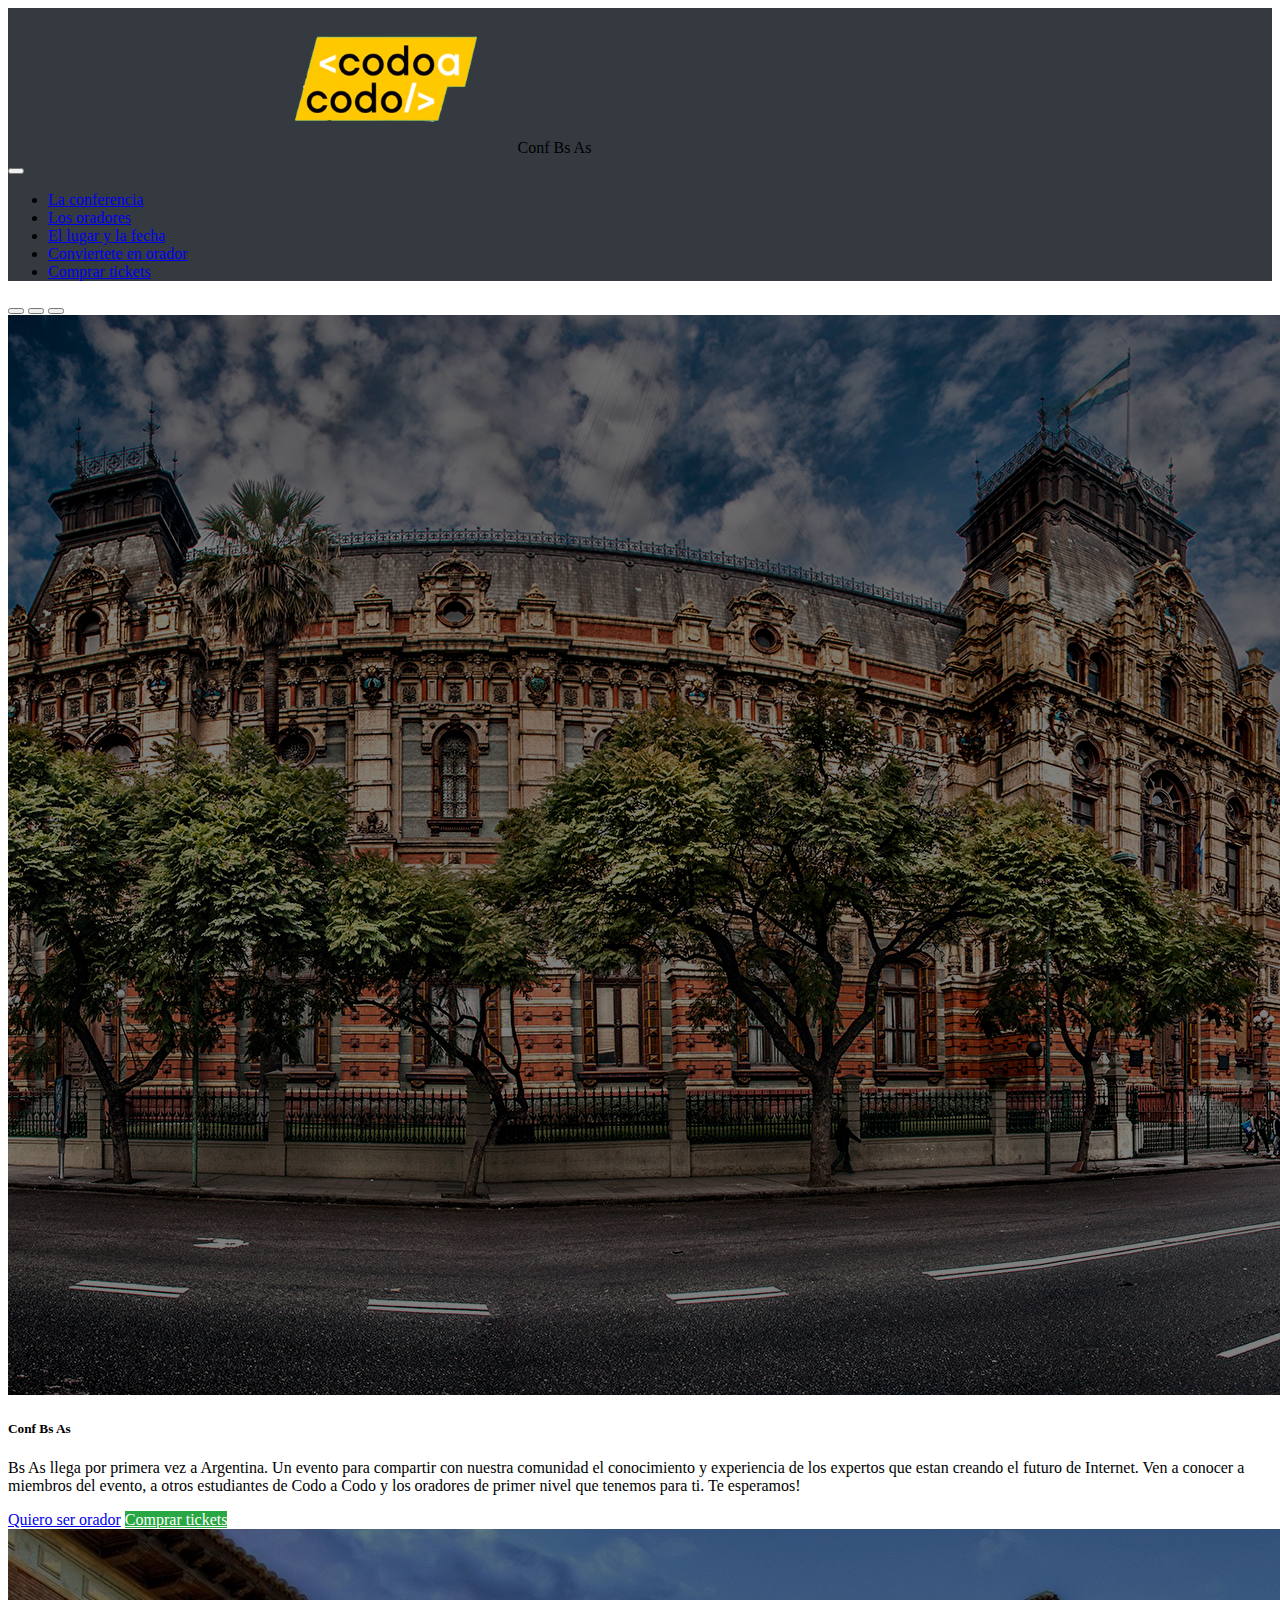
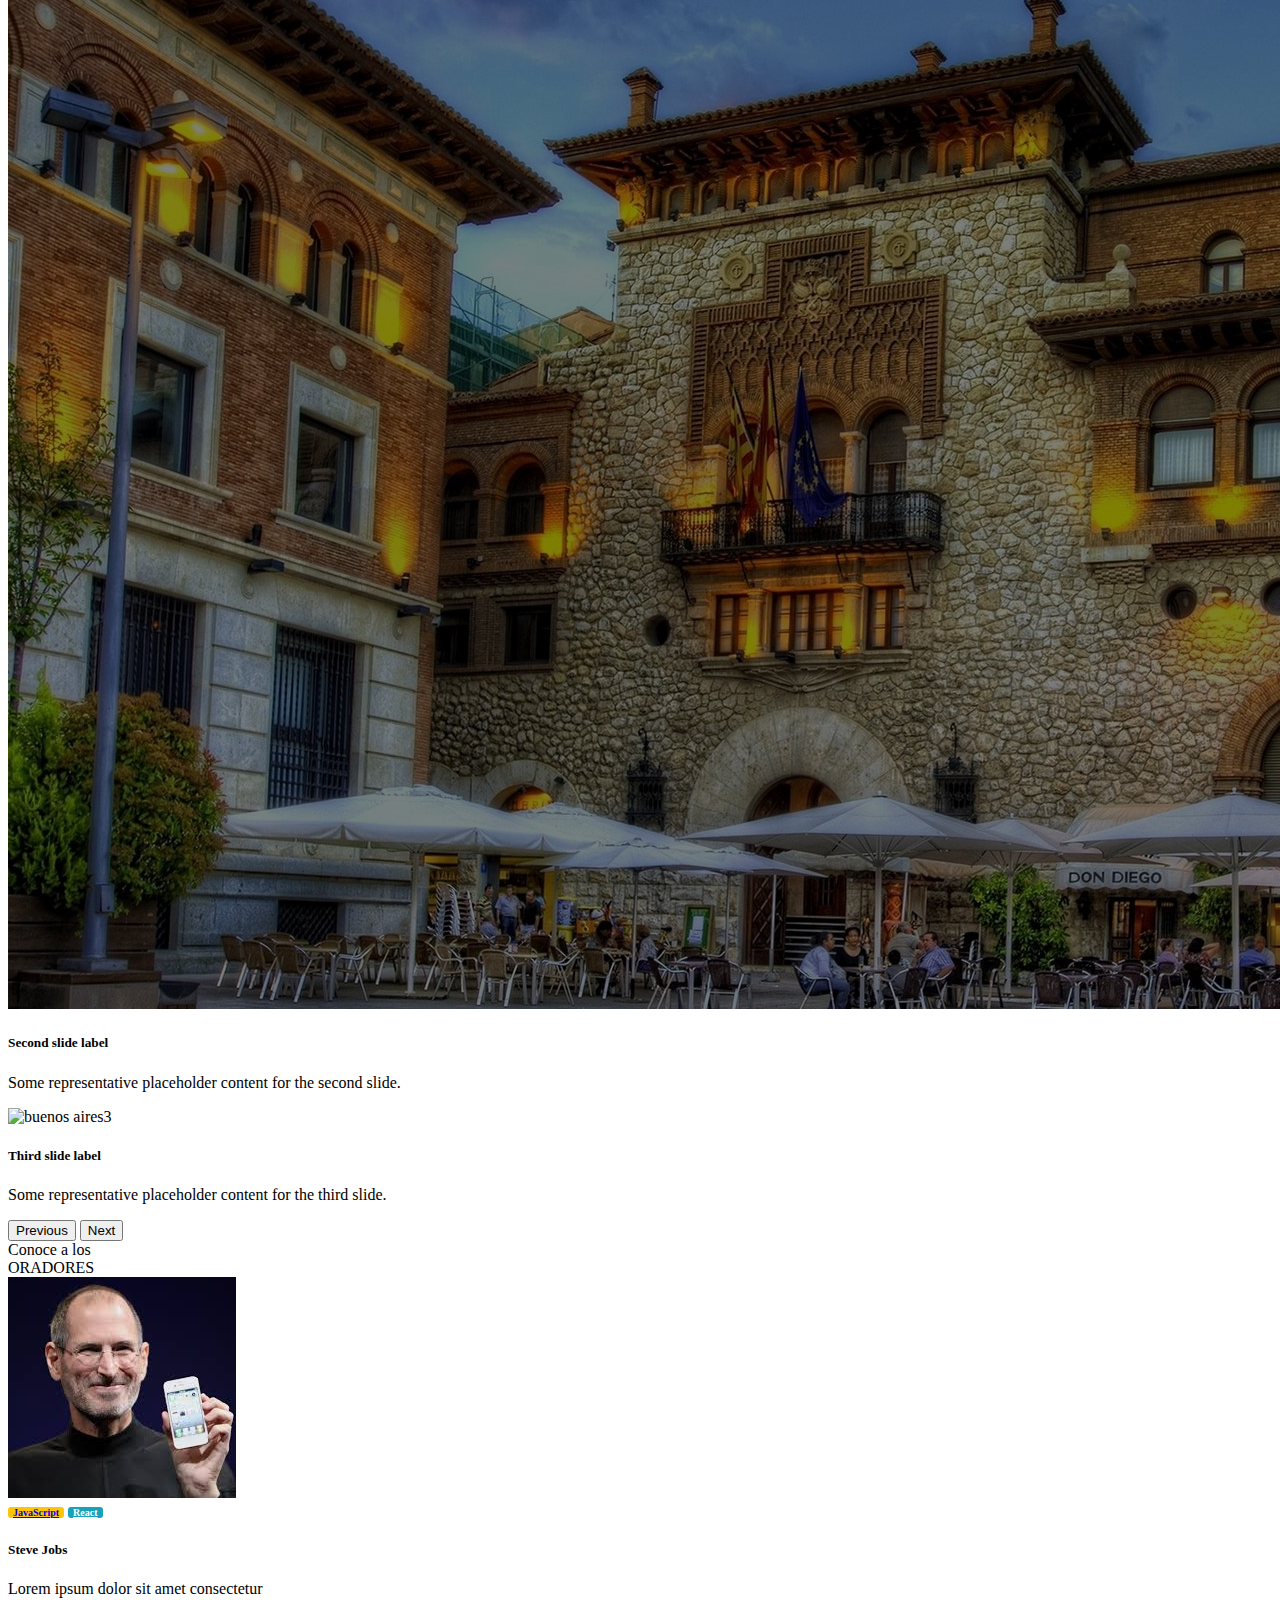
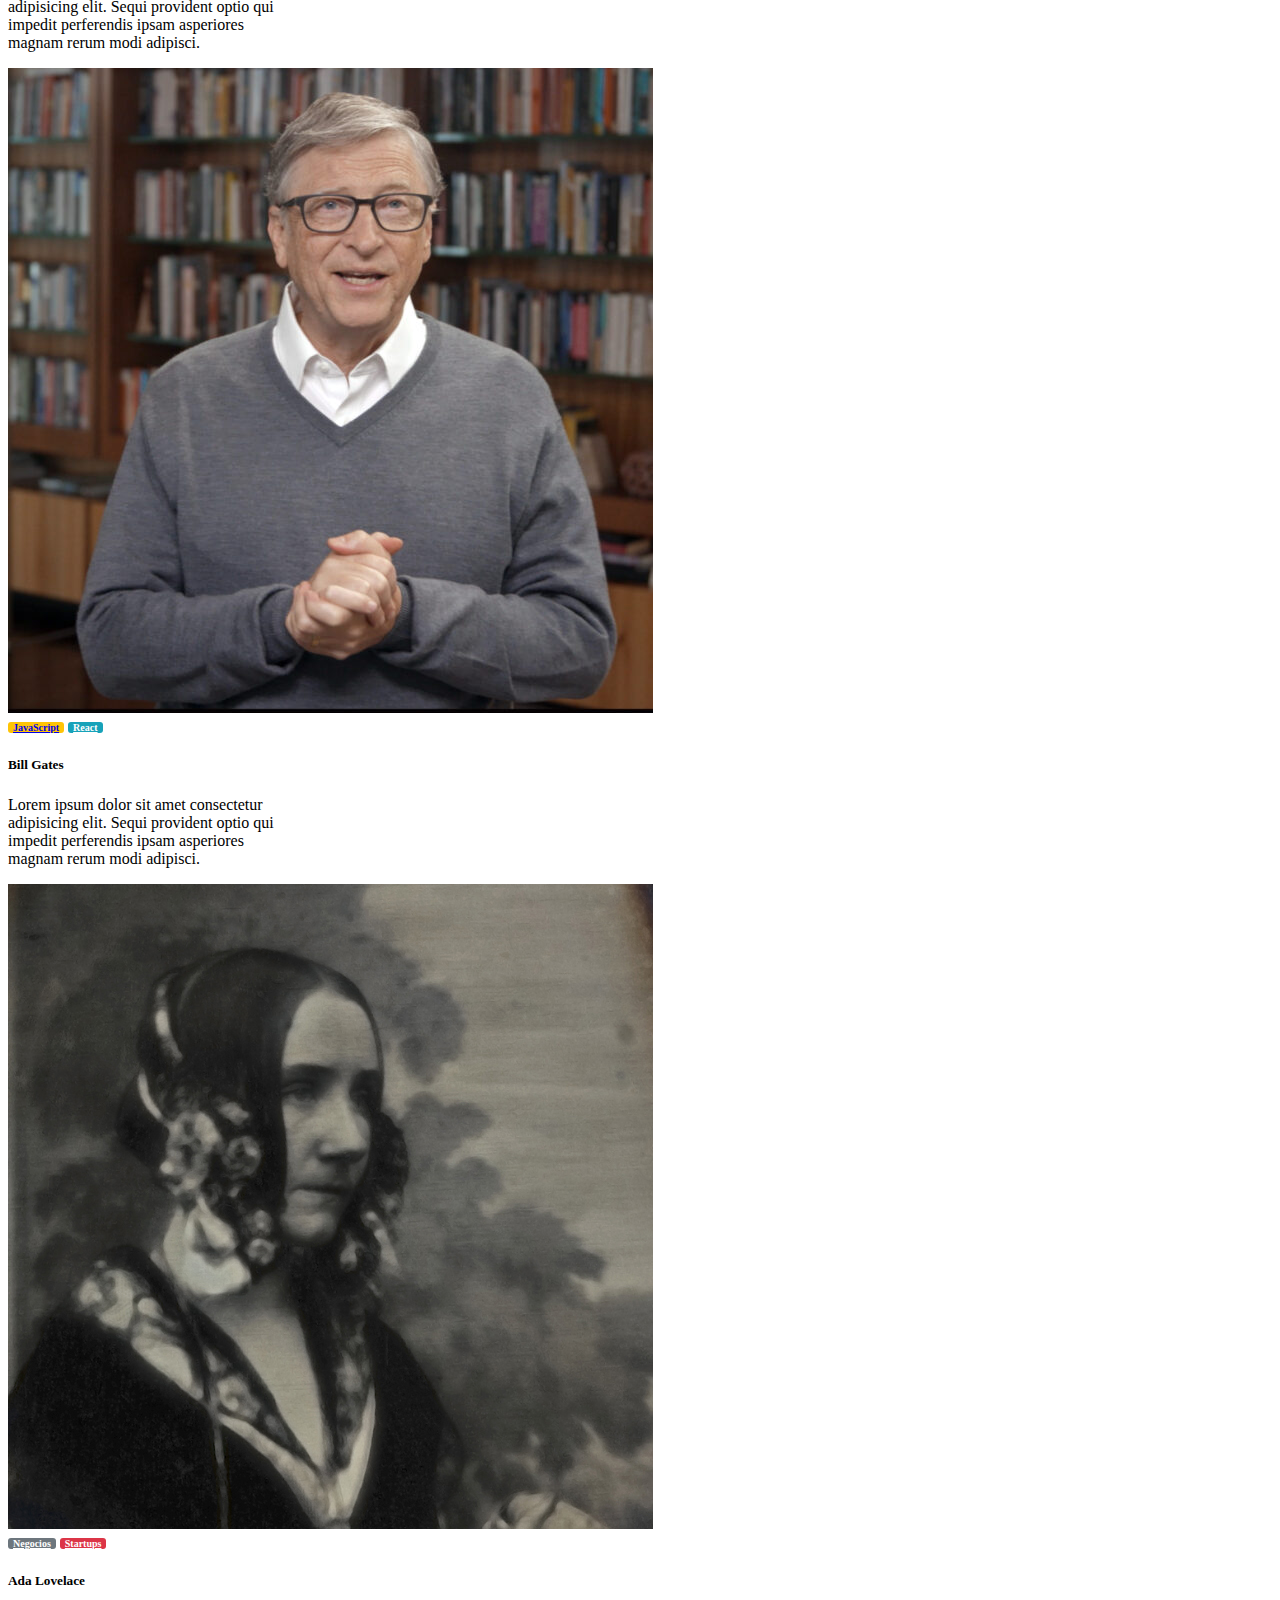
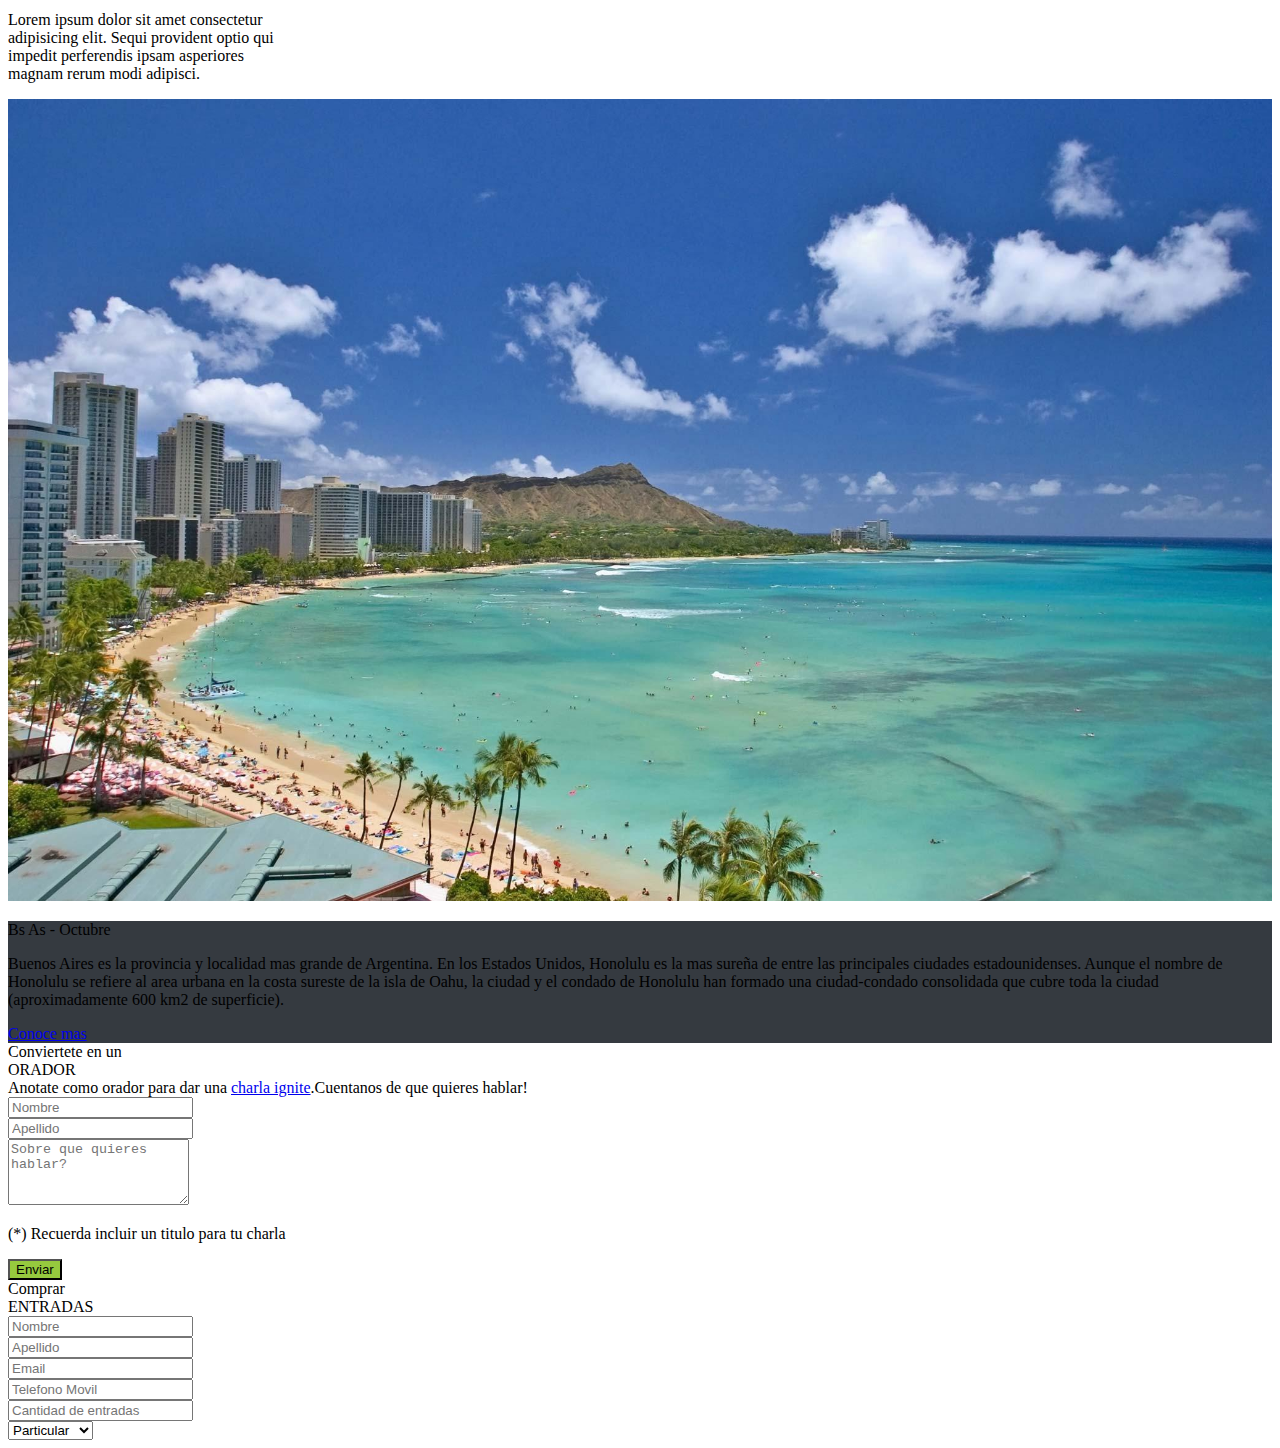
==== index.html @ 1c872170 "trabajo integrador" ====
<!DOCTYPE html>
<html lang="en">

<head>
  <meta charset="UTF-8">
  <meta http-equiv="X-UA-Compatible" content="IE=edge">
  <meta name="viewport" content="width=device-width, initial-scale=1.0">
  <title>Document</title>

  <link href="https://cdn.jsdelivr.net/npm/bootstrap@5.3.0-alpha3/dist/css/bootstrap.min.css" rel="stylesheet"
    integrity="sha384-KK94CHFLLe+nY2dmCWGMq91rCGa5gtU4mk92HdvYe+M/SXH301p5ILy+dN9+nJOZ" crossorigin="anonymous">

  <link rel="stylesheet" href="estilos.css">

</head>

<body>

  <div class="barra row">

    <div class="navbar-brand col-4 text-white fs-2 text">
      <img src="imagenes/codoacodo.png" class="imgCodoaCodo" alt="CodoACodo">
      <span class="fs-5 text">Conf Bs As</span>

    </div>


    <!-- barra de navegacion -->

    <div class="col-8 d-flex justify-content-end">
      <nav class="navbar navbar-expand-lg">
        <div class="container-fluid text-white">
          <a class="nav-item text-white" href="#"></a>
          <button class="navbar-toggler" type="button" data-bs-toggle="collapse" data-bs-target="#navbarNav"
            aria-controls="navbarNav" aria-expanded="false" aria-label="Toggle navigation">
            <span class="navbar-toggler-icon"></span>
          </button>
          <div class="collapse navbar-collapse" id="navbarNav">
            <ul class="navbar-nav">
              <li class="nav-item ">
                <a class="nav-link active text-white" aria-current="page" href="#">La conferencia</a>
              </li>
              <li class="nav-item ">
                <a class="nav-link active text-white" aria-current="page" href="#">Los oradores</a>
              </li>
              <li class="nav-item">
                <a class="nav-link text-white" href="#">El lugar y la fecha</a>
              </li>
              <li class="nav-item">
                <a class="nav-link text-white" href="#quieroOrador">Conviertete en orador</a>
              </li>
              <li class="nav-item">
                <a class="nav-link text-success" href="#">Comprar tickets</a>
              </li>
            </ul>
          </div>
        </div>
      </nav>
    </div>
  </div>




  <!-- carrusel con imagenes -->

  <div id="carouselExampleCaptions" class="carousel slide">
    <div class="carousel-indicators">
      <button type="button" data-bs-target="#carouselExampleCaptions" data-bs-slide-to="0" class="active"
        aria-current="true" aria-label="Slide 1"></button>
      <button type="button" data-bs-target="#carouselExampleCaptions" data-bs-slide-to="1"
        aria-label="Slide 2"></button>
      <button type="button" data-bs-target="#carouselExampleCaptions" data-bs-slide-to="2"
        aria-label="Slide 3"></button>
    </div>
    <div class="carousel-inner">
      <div class="carousel-item active">
        <img src="imagenes/ba1.jpg" class="d-block w-100 brillo" alt="buenos aires1">
        <div class="carousel-caption d-none d-md-block">

          <div class="align-top text-end">

            <h5 class="fs-1 text ">Conf Bs As</h5>
            <p>Bs As llega por primera vez a Argentina. Un evento para compartir con nuestra comunidad el conocimiento y
              experiencia de los expertos que estan creando el futuro de Internet. Ven a conocer a miembros del evento,
              a otros estudiantes de Codo a Codo y los oradores de primer nivel que tenemos para ti. Te esperamos! </p>
            <a href="#quieroOrador" class="justify-content-end btn btn-outline-light">Quiero ser orador</a>
            <a href="#" class="btn btnVerde">Comprar tickets</a>
          </div>

        </div>

      </div>
    </div>
    <div class="carousel-item ">
      <img src="imagenes/ba2.jpg" class="d-block w-100 brillo" alt="buenos aires2">
      <div class="carousel-caption d-none d-md-block">
        <h5>Second slide label</h5>
        <p>Some representative placeholder content for the second slide.</p>
      </div>
    </div>
    <div class="carousel-item">
      <img src="imagenes/ba3" class="d-block w-100 " alt="buenos aires3">
      <div class="carousel-caption d-none d-md-block">
        <h5>Third slide label</h5>
        <p>Some representative placeholder content for the third slide.</p>
      </div>
    </div>
  </div>
  <button class="carousel-control-prev" type="button" data-bs-target="#carouselExampleCaptions" data-bs-slide="prev">
    <span class="carousel-control-prev-icon" aria-hidden="true"></span>
    <span class="visually-hidden">Previous</span>
  </button>
  <button class="carousel-control-next" type="button" data-bs-target="#carouselExampleCaptions" data-bs-slide="next">
    <span class="carousel-control-next-icon" aria-hidden="true"></span>
    <span class="visually-hidden">Next</span>
  </button>
  </div>
  </div>



  <!-- seccion oradores -->

  <div class="row text-center">
    <div class="fs-6 text ">Conoce a los</div>
    <div class="fs-3 text fw-bold">ORADORES</div>
  </div>

  <div class="d-flex flex-column flex-md-row justify-content-center margin mb-3">

    <div class="card m-3" style="width: 18rem;">
      <img src="imagenes/steve.jpg" class="card-img-top" alt="Steve Jobs">
      <div class="card-body">
        <a href="#" class="btn btnJavaScript">JavaScript</a>
        <a href="#" class="btn btnReact">React</a>
        <h5 class="card-title">Steve Jobs</h5>
        <p class="card-text small">Lorem ipsum dolor sit amet consectetur adipisicing elit. Sequi provident optio qui
          impedit perferendis ipsam asperiores magnam rerum modi adipisci.</p>
      </div>
    </div>

    <div class="card m-3" style="width: 18rem;">
      <img src="imagenes/bill.jpg" class="card-img-top" alt="Steve Jobs">
      <div class="card-body">
        <a href="#" class="btn btnJavaScript">JavaScript</a>
        <a href="#" class="btn btnReact">React</a>
        <h5 class="card-title">Bill Gates</h5>
        <p class="card-text small ">Lorem ipsum dolor sit amet consectetur adipisicing elit. Sequi provident optio qui
          impedit perferendis ipsam asperiores magnam rerum modi adipisci.</p>
      </div>
    </div>


    <div class="card m-3" style="width: 18rem;">
      <img src="imagenes/ada.jpeg" class="card-img-top" alt="Steve Jobs">
      <div class="card-body">
        <a href="#" class="btn btnNegocios">Negocios</a>
        <a href="#" class="btn btnStart">Startups</a>
        <h5 class="card-title">Ada Lovelace</h5>
        <p class="card-text small ">Lorem ipsum dolor sit amet consectetur adipisicing elit. Sequi provident optio qui
          impedit perferendis ipsam asperiores magnam rerum modi adipisci.</p>
      </div>
    </div>
  </div>




  <!-- seccion Bs As Octubre -->

  <div class="row">
    <div class="col-md-6">
      <img src="imagenes/honolulu.jpg" class="imgHonolulu" alt="Honolulu">
    </div>
    <div class="col-md-6 barra text-white p-4 border-light">
      <p class="fs-3 text">Bs As - Octubre</p>
      <p class="small">Buenos Aires es la provincia y localidad mas grande de Argentina. En los Estados Unidos, Honolulu
        es la mas sureña de entre las principales ciudades estadounidenses. Aunque el nombre de Honolulu se refiere al
        area urbana en la costa sureste de la isla de Oahu, la ciudad y el condado de Honolulu han formado una
        ciudad-condado consolidada que cubre toda la ciudad (aproximadamente 600 km2 de superficie). </p>
      <a href="#" class="btn btn-outline-light">Conoce mas</a>
    </div>
  </div>


  <!-- conviertete en un orador  -->
  <div id="quieroOrador">
    <div class="fs-6 text text-center mt-2">Conviertete en un</div>
    <div class="fs-4 text fw-bold text-center">ORADOR</div>
    <div class="text-center small">Anotate como orador para dar una <span><a href="#">charla ignite</a></span>.Cuentanos
      de que quieres hablar!</div>
    
    <div class="container ">
      <form action="#" method="post">
        <div class="row mx-5">
          <div class="col-md mb-3">
            <input type="text" placeholder="Nombre" class="form-control m-1">
          </div>
          <div class="col-md mb-3">
            <input type="text" placeholder="Apellido" class="form-control m-1">
          </div>
        </div>
        
    
        <div class="row mx-5">
          <div class="col-md">
            <textarea placeholder="Sobre que quieres hablar?" class="form-control" rows="4"></textarea>
            <p class="fst-italic text-center">(*) Recuerda incluir un titulo para tu charla
            <p>
          </div>

          <div class="row">
            <div class="">
              <input type="button" class="w-100 justify-content-center btn text-white btnEnviar" value="Enviar">
      </form>
    </div>
  </div>
  </div>
  </div>
  </div>

<!-- comprar entradas -->
    <div class="text-center mt-5">
      <div class="fs-6 text mt-2">Comprar</div>
      <div class="fs-4 text fw-bold">ENTRADAS</div>
    </div>

    <div class="mt-5 container">
      <div class="row">
        <div class="col-md">
          <input type="text" placeholder="Nombre" class="form-control">
        </div>
        <div class="col-md mb-3">
           <input type="text" placeholder="Apellido" class="form-control">
        </div>

        <div class="row">
          <div class="col-md">
            <input type="text" placeholder="Email" class="form-control">
          </div>
          <div class="col-md mb-3">
             <input type="text" placeholder="Telefono Movil" class="form-control">
          </div>

          <div class="row">
            <div class="col-md">
              <input type="text" placeholder="Cantidad de entradas">
            </div>
            <div class="col-md">
              <select class="form-select" id="porcDescuento" onchange="calcularPrecio()" >
                <option value="10">Particular</option>
                <option value="30">Estudiante</option>
                <option value="50">Orador</option>
            </div>
            
            <div class="col-md"></div>
          </div>
        
      
    </div>

  <!-- barra de navegacion abajo -->
  <div class="text-white">
    <ul class="nav justify-content-evenly m-3 text-white barraPie bg-gradient p-3">
      <li class="nav-item ">
        <a class="nav-link active text-white" aria-current="page" href="#">Preguntas frecuentes</a>
      </li>
      <li class="nav-item">
        <a class="nav-link text-white" href="#">Contactanos</a>
      </li>
      <li class="nav-item">
        <a class="nav-link text-white" href="#">Prensa</a>
      </li>
      <li class="nav-item">
        <a class="nav-link text-white" href="#">Conferencias</a>
      </li>
      <li class="nav-item">
        <a class="nav-link text-white" href="#">Terminos y condiciones</a>
      </li>
      <li class="nav-item">
        <a class="nav-link text-white" href="#">Privacidad</a>
      </li>
      <li class="nav-item">
        <a class="nav-link text-white" href="#">Estudiantes</a>
      </li>
    </ul>
  </div>
  </div>

</div>



</body>

</html>
---- estilos.css ----
.barra {
    background-color: rgb(53, 58, 64);

}

.imgCodoaCodo{
    width: 20%;
    height: 100%;
    margin-left: 20%;

}

.brillo {
    filter:brightness(50%);
}   


.btnVerde {
    background-color: rgb(41, 167, 68);
    color: white;
}

.btnJavaScript{
    background-color: rgb(254, 196, 6);
    font-size: x-small;
    font-weight: bold;
    padding: 0px 5px 0px 5px;
    border-radius: 3px;
    margin-bottom: 10px;
}

.btnReact{
    background-color: rgb(23, 162, 185);
    font-size: x-small;
    font-weight: bold;
    padding: 2%;
    color: white;
    padding: 0px 5px 0px 5px;
    border-radius: 3px;
    margin-bottom: 10px;
}


.btnNegocios{
    background-color: rgb(109, 118, 125);
    font-size: x-small;
    font-weight: bold;
    padding: 2%;
    color: white;
    padding: 0px 5px 0px 5px;
    border-radius: 3px;
    margin-bottom: 10px;

}

.btnStart{
    background-color: rgb(220, 53, 71);
    font-size: x-small;
    font-weight: bold;
    padding: 2%;
    color: white;
    padding: 0px 5px 0px 5px;
    border-radius: 3px;
    margin-bottom: 10px;

}

.textoDescripcion{


}

.imgHonolulu{
    width: 100%;
    height: 100%;   
}


.btnEnviar{
    background-color: rgb( 150, 201, 62);
    
}

.barraPie{
    background-color: rgb(31, 82, 113);
    
}
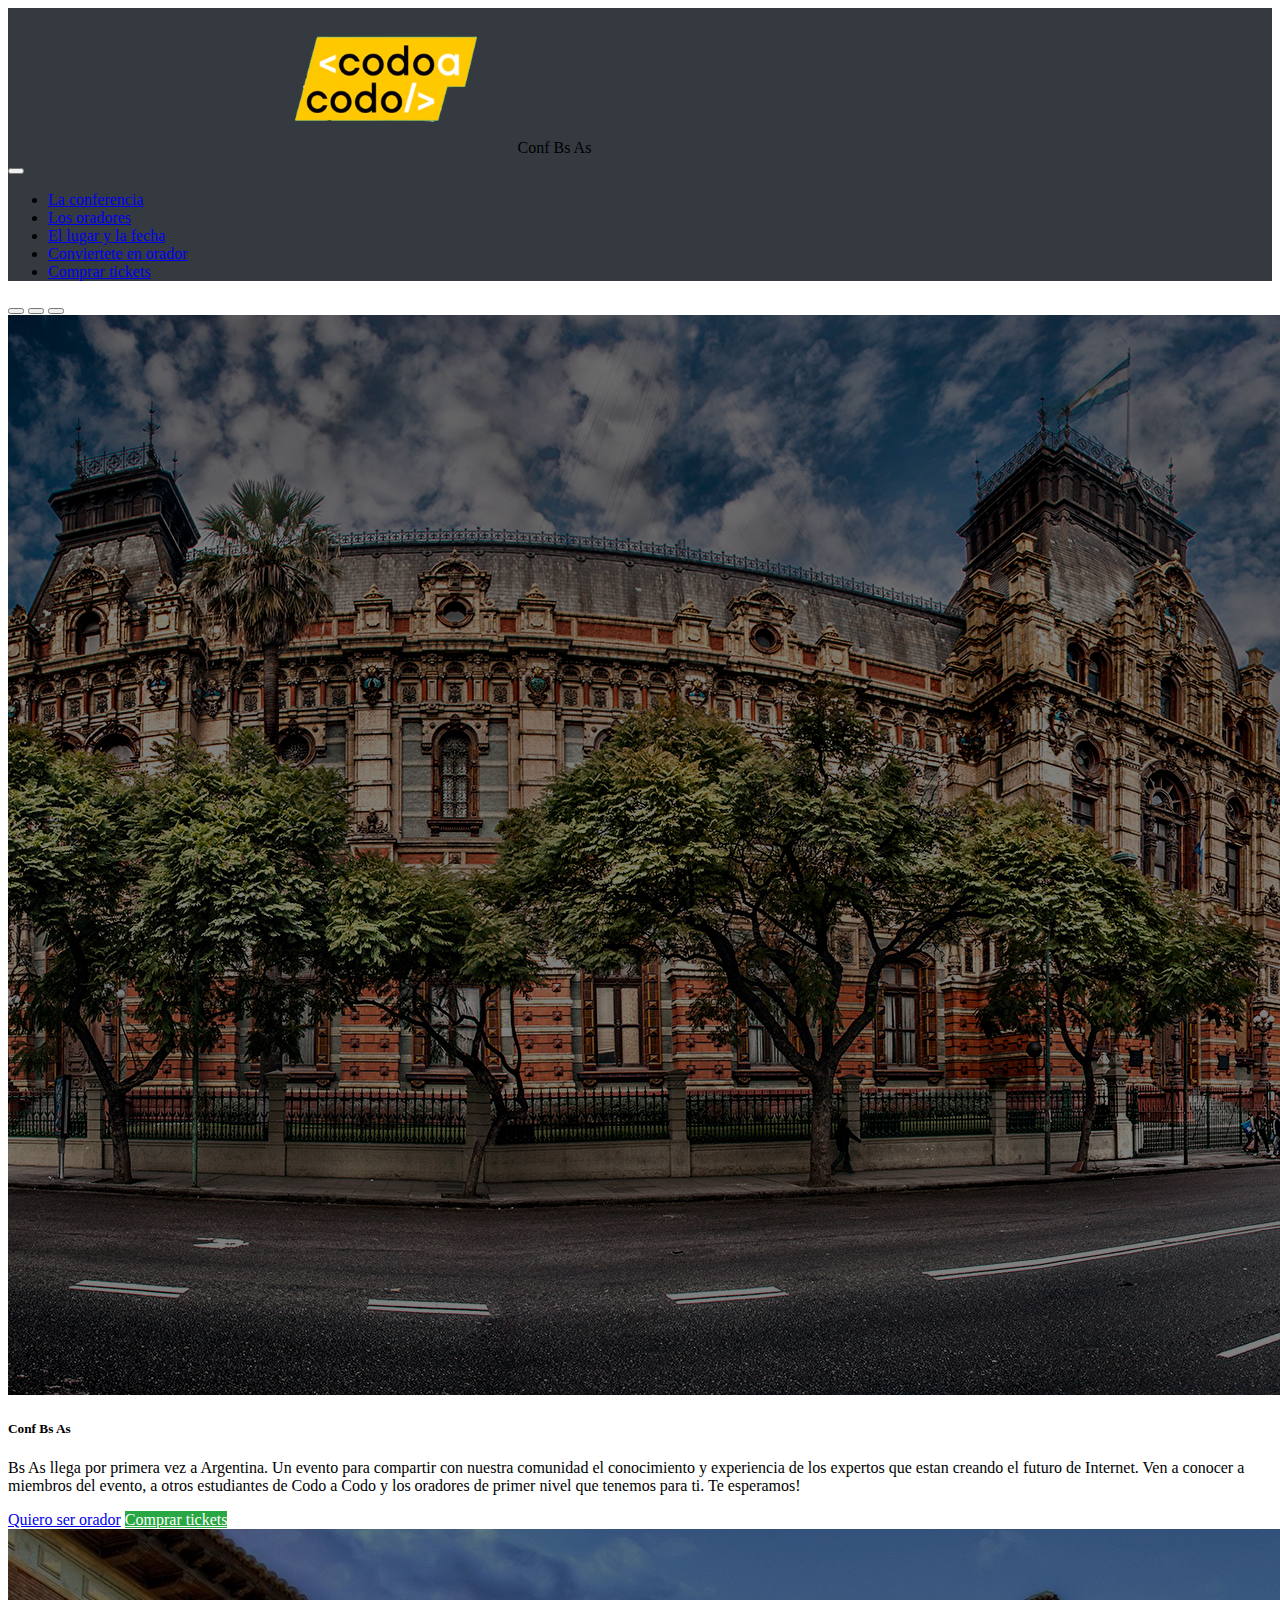
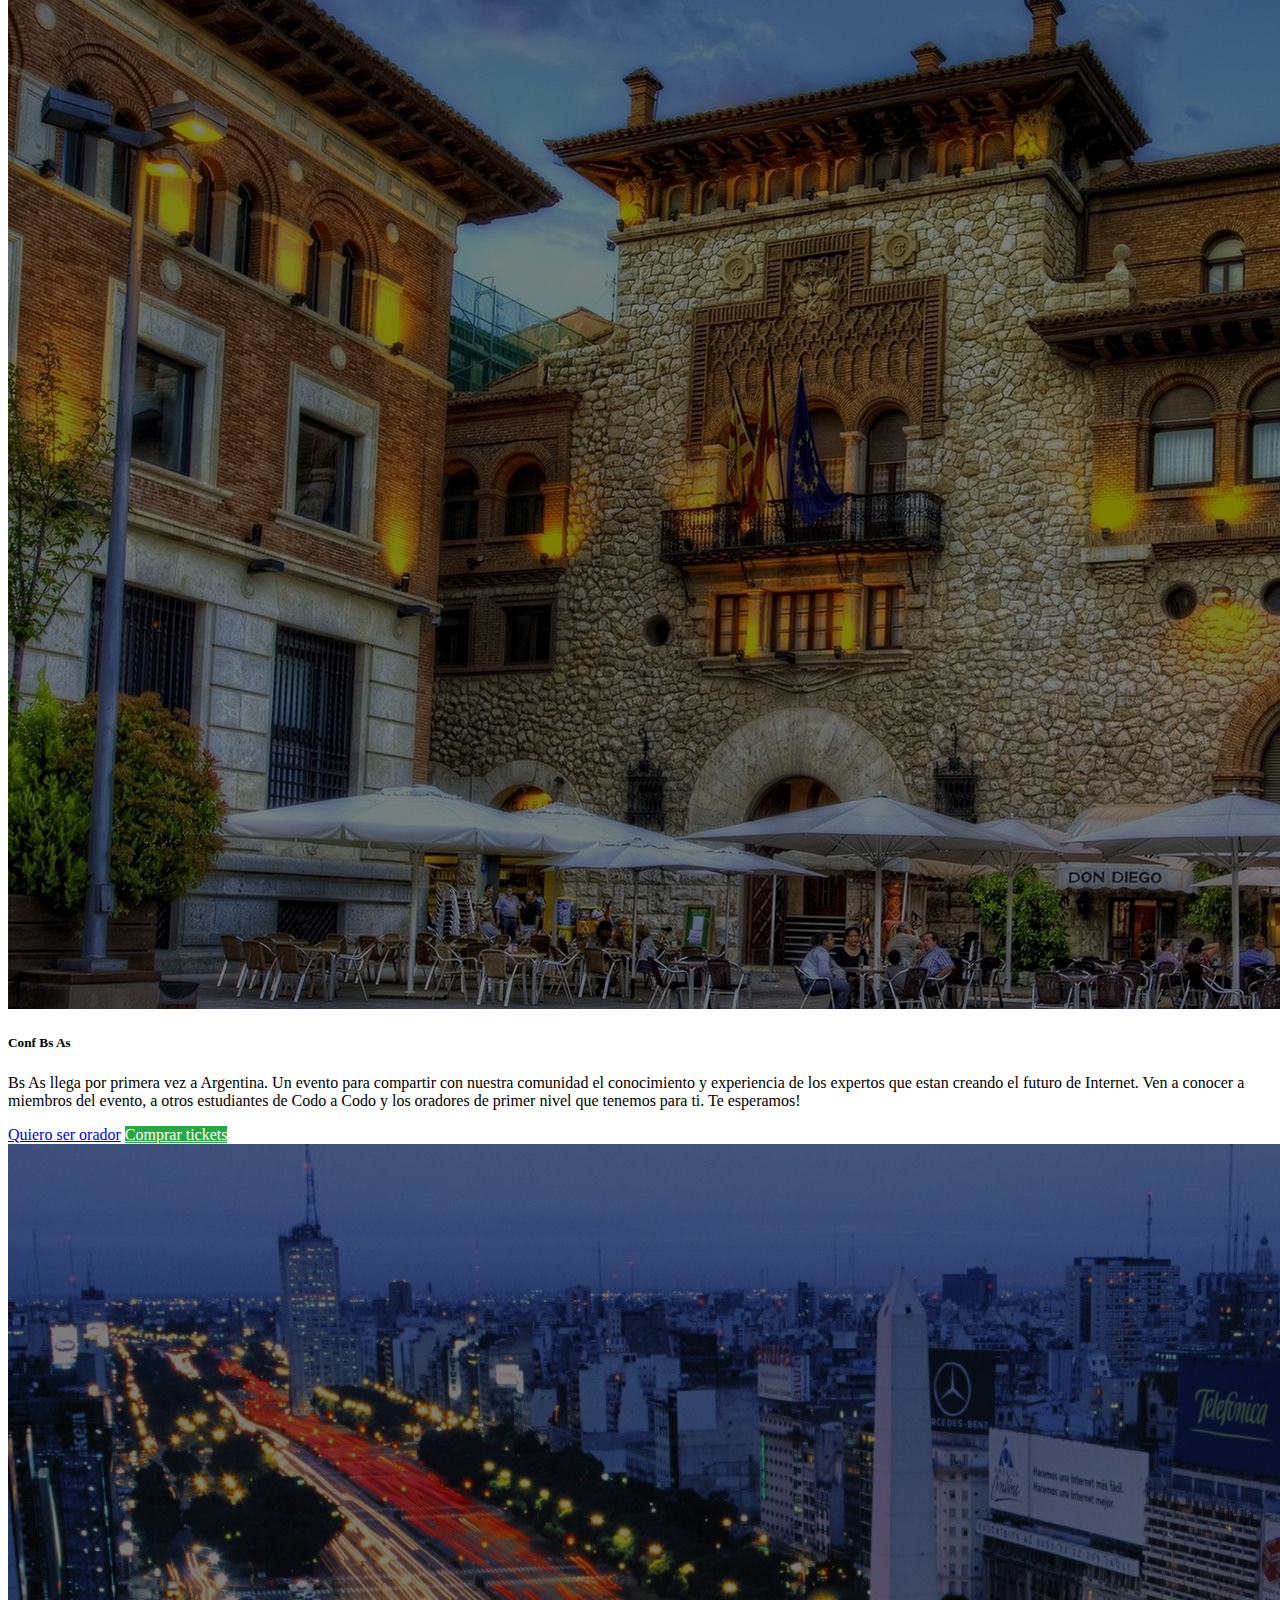
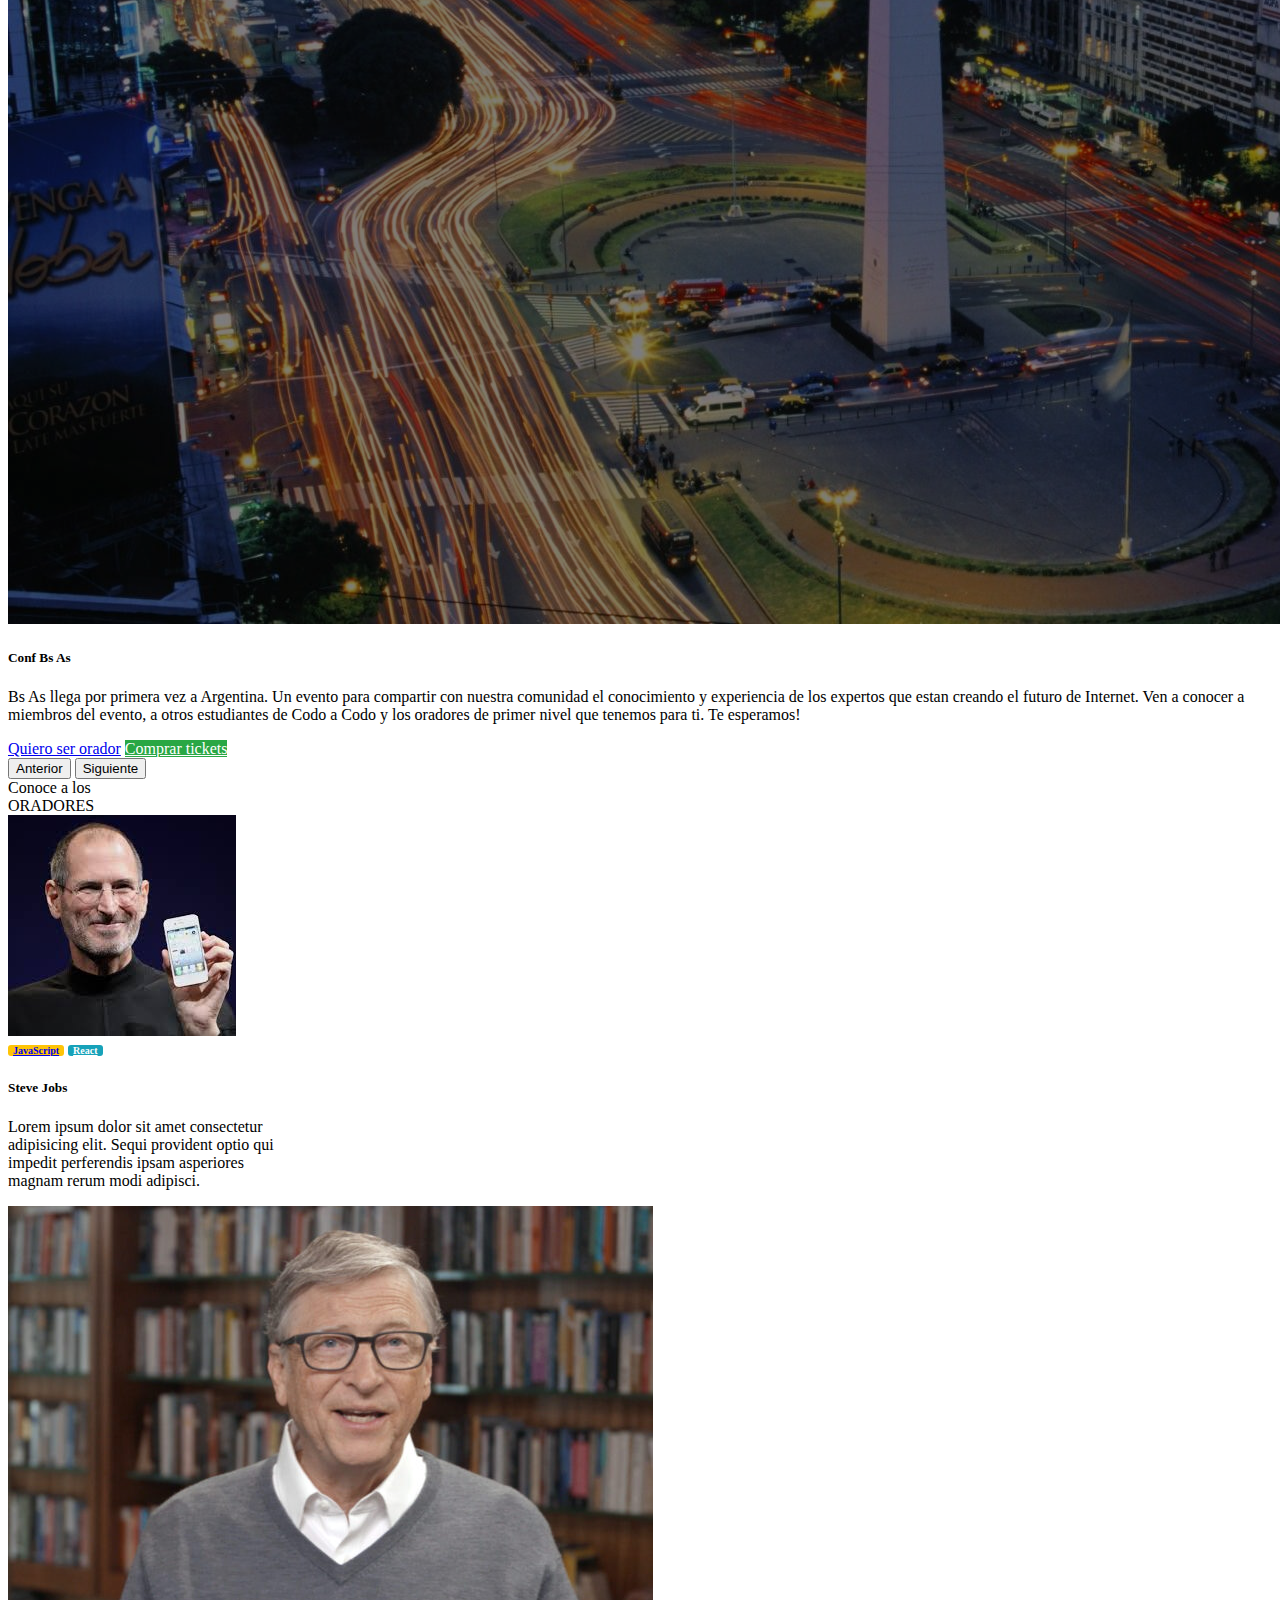
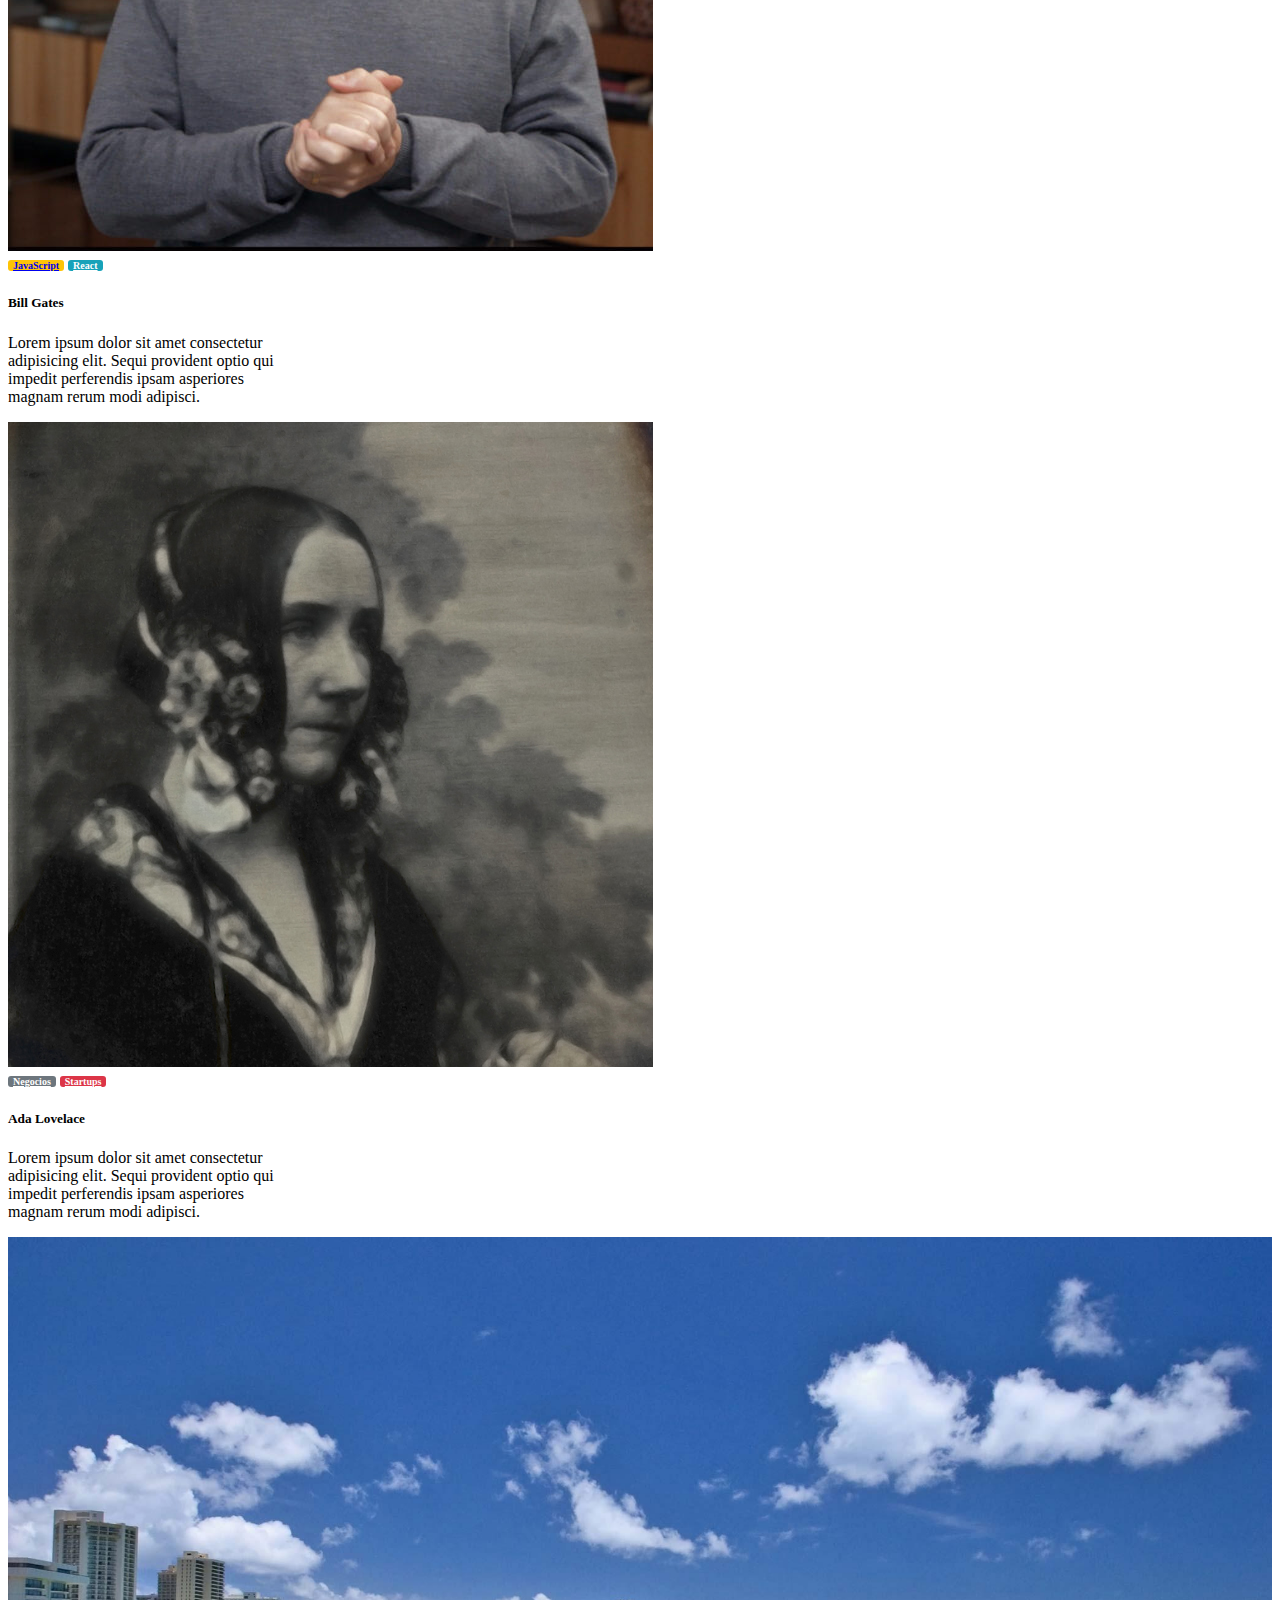
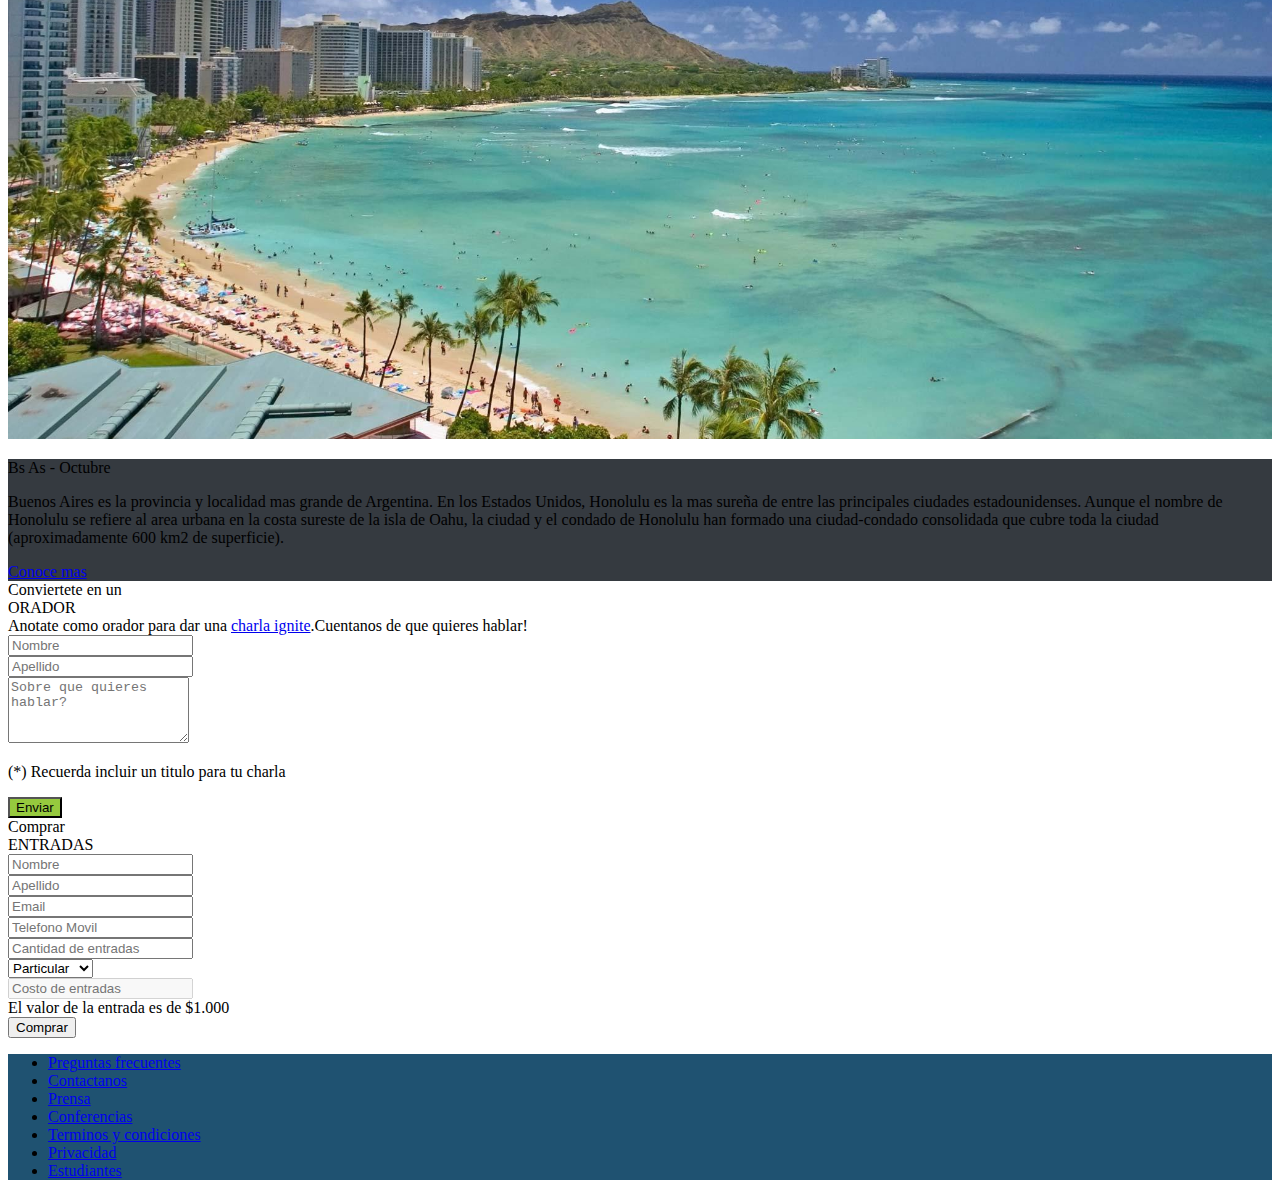
==== commit 82c0abd2: "ultima modificacion" ====
--- a/index.html
+++ b/index.html
@@ -28,7 +28,7 @@
     <!-- barra de navegacion -->
 
     <div class="col-8 d-flex justify-content-end">
-      <nav class="navbar navbar-expand-lg">
+      <nav class="navbar navbar-expand-lg ">
         <div class="container-fluid text-white">
           <a class="nav-item text-white" href="#"></a>
           <button class="navbar-toggler" type="button" data-bs-toggle="collapse" data-bs-target="#navbarNav"
@@ -60,11 +60,9 @@
   </div>
 
 
-
-
-  <!-- carrusel con imagenes -->
-
-  <div id="carouselExampleCaptions" class="carousel slide">
+  <!--  carrusel con imagenes -->
+
+  <div id="carouselExampleCaptions" class="carousel slide" data-bs-ride="carousel">
     <div class="carousel-indicators">
       <button type="button" data-bs-target="#carouselExampleCaptions" data-bs-slide-to="0" class="active"
         aria-current="true" aria-label="Slide 1"></button>
@@ -75,47 +73,73 @@
     </div>
     <div class="carousel-inner">
       <div class="carousel-item active">
-        <img src="imagenes/ba1.jpg" class="d-block w-100 brillo" alt="buenos aires1">
+        <img src="imagenes/ba1.jpg" class="d-block w-100 brillo" alt="Buenos aires 1">
         <div class="carousel-caption d-none d-md-block">
-
-          <div class="align-top text-end">
-
-            <h5 class="fs-1 text ">Conf Bs As</h5>
-            <p>Bs As llega por primera vez a Argentina. Un evento para compartir con nuestra comunidad el conocimiento y
-              experiencia de los expertos que estan creando el futuro de Internet. Ven a conocer a miembros del evento,
-              a otros estudiantes de Codo a Codo y los oradores de primer nivel que tenemos para ti. Te esperamos! </p>
-            <a href="#quieroOrador" class="justify-content-end btn btn-outline-light">Quiero ser orador</a>
-            <a href="#" class="btn btnVerde">Comprar tickets</a>
-          </div>
-
-        </div>
-
-      </div>
-    </div>
-    <div class="carousel-item ">
-      <img src="imagenes/ba2.jpg" class="d-block w-100 brillo" alt="buenos aires2">
-      <div class="carousel-caption d-none d-md-block">
-        <h5>Second slide label</h5>
-        <p>Some representative placeholder content for the second slide.</p>
-      </div>
-    </div>
-    <div class="carousel-item">
-      <img src="imagenes/ba3" class="d-block w-100 " alt="buenos aires3">
-      <div class="carousel-caption d-none d-md-block">
-        <h5>Third slide label</h5>
-        <p>Some representative placeholder content for the third slide.</p>
-      </div>
-    </div>
+          <div class="row">
+            <div class="col-md-6"></div>
+            <div class="col-md-6 text-end p-5">
+              <h5 class="fs-1 text ">Conf Bs As</h5>
+              <p>Bs As llega por primera vez a Argentina. Un evento para compartir con nuestra comunidad el conocimiento
+                y
+                experiencia de los expertos que estan creando el futuro de Internet. Ven a conocer a miembros del
+                evento,
+                a otros estudiantes de Codo a Codo y los oradores de primer nivel que tenemos para ti. Te esperamos!
+              </p>
+              <a href="#quieroOrador" class="justify-content-end btn btn-outline-light">Quiero ser orador</a>
+              <a href="#" class="btn btnVerde">Comprar tickets</a>
+            </div>
+          </div>
+        </div>
+      </div>
+      <div class="carousel-item">
+        <img src="imagenes/ba2.jpg" class="d-block w-100 h-75 brillo" alt="Buenos aires 2">
+        <div class="carousel-caption d-none d-md-block">
+          <div class="row">
+            <div class="col-md-6"></div>
+            <div class="col-md-6 text-end p-5">
+              <h5 class="fs-1 text ">Conf Bs As</h5>
+              <p>Bs As llega por primera vez a Argentina. Un evento para compartir con nuestra comunidad el conocimiento
+                y
+                experiencia de los expertos que estan creando el futuro de Internet. Ven a conocer a miembros del
+                evento,
+                a otros estudiantes de Codo a Codo y los oradores de primer nivel que tenemos para ti. Te esperamos!
+              </p>
+              <a href="#quieroOrador" class="justify-content-end btn btn-outline-light">Quiero ser orador</a>
+              <a href="#" class="btn btnVerde">Comprar tickets</a>
+            </div>
+          </div>
+        </div>
+      </div>
+      <div class="carousel-item">
+        <img src="imagenes/ba3.jpg" class="d-block w-100 h-75 brillo" alt="Buenos aires 3">
+        <div class="carousel-caption d-none d-md-block">
+          <div class="row">
+            <div class="col-md-6"></div>
+            <div class="col-md-6 text-end p-5">
+              <h5 class="fs-1 text ">Conf Bs As</h5>
+              <p>Bs As llega por primera vez a Argentina. Un evento para compartir con nuestra comunidad el conocimiento
+                y
+                experiencia de los expertos que estan creando el futuro de Internet. Ven a conocer a miembros del
+                evento,
+                a otros estudiantes de Codo a Codo y los oradores de primer nivel que tenemos para ti. Te esperamos!
+              </p>
+              <a href="#quieroOrador" class="justify-content-end btn btn-outline-light">Quiero ser orador</a>
+              <a href="#" class="btn btnVerde">Comprar tickets</a>
+            </div>
+          </div>
+        </div>
+      </div>
+    </div>
+  </div>
   </div>
   <button class="carousel-control-prev" type="button" data-bs-target="#carouselExampleCaptions" data-bs-slide="prev">
     <span class="carousel-control-prev-icon" aria-hidden="true"></span>
-    <span class="visually-hidden">Previous</span>
+    <span class="visually-hidden">Anterior</span>
   </button>
   <button class="carousel-control-next" type="button" data-bs-target="#carouselExampleCaptions" data-bs-slide="next">
     <span class="carousel-control-next-icon" aria-hidden="true"></span>
-    <span class="visually-hidden">Next</span>
+    <span class="visually-hidden">Siguiente</span>
   </button>
-  </div>
   </div>
 
 
@@ -190,7 +214,7 @@
     <div class="fs-4 text fw-bold text-center">ORADOR</div>
     <div class="text-center small">Anotate como orador para dar una <span><a href="#">charla ignite</a></span>.Cuentanos
       de que quieres hablar!</div>
-    
+
     <div class="container ">
       <form action="#" method="post">
         <div class="row mx-5">
@@ -201,8 +225,8 @@
             <input type="text" placeholder="Apellido" class="form-control m-1">
           </div>
         </div>
-        
-    
+
+
         <div class="row mx-5">
           <div class="col-md">
             <textarea placeholder="Sobre que quieres hablar?" class="form-control" rows="4"></textarea>
@@ -212,7 +236,7 @@
 
           <div class="row">
             <div class="">
-              <input type="button" class="w-100 justify-content-center btn text-white btnEnviar" value="Enviar">
+              <input type="button" class="w-100 btn text-white btnEnviar" value="Enviar">
       </form>
     </div>
   </div>
@@ -220,45 +244,60 @@
   </div>
   </div>
 
-<!-- comprar entradas -->
-    <div class="text-center mt-5">
-      <div class="fs-6 text mt-2">Comprar</div>
-      <div class="fs-4 text fw-bold">ENTRADAS</div>
-    </div>
-
-    <div class="mt-5 container">
-      <div class="row">
-        <div class="col-md">
-          <input type="text" placeholder="Nombre" class="form-control">
-        </div>
-        <div class="col-md mb-3">
-           <input type="text" placeholder="Apellido" class="form-control">
-        </div>
-
-        <div class="row">
-          <div class="col-md">
-            <input type="text" placeholder="Email" class="form-control">
-          </div>
-          <div class="col-md mb-3">
-             <input type="text" placeholder="Telefono Movil" class="form-control">
-          </div>
-
-          <div class="row">
-            <div class="col-md">
-              <input type="text" placeholder="Cantidad de entradas">
-            </div>
-            <div class="col-md">
-              <select class="form-select" id="porcDescuento" onchange="calcularPrecio()" >
-                <option value="10">Particular</option>
-                <option value="30">Estudiante</option>
-                <option value="50">Orador</option>
-            </div>
-            
-            <div class="col-md"></div>
-          </div>
-        
-      
-    </div>
+  <!-- comprar entradas -->
+  <div class="text-center mt-5">
+    <div class="fs-6 text mt-2">Comprar</div>
+    <div class="fs-4 text fw-bold">ENTRADAS</div>
+  </div>
+
+  <div class="mt-5 container">
+    <div class="row">
+      <div class="col-md">
+        <input type="text" placeholder="Nombre" class="form-control">
+      </div>
+      <div class="col-md mb-3">
+        <input type="text" placeholder="Apellido" class="form-control">
+      </div>
+    </div>
+
+    <div class="row">
+      <div class="col-md">
+        <input type="text" placeholder="Email" class="form-control">
+      </div>
+      <div class="col-md mb-3">
+        <input type="text" placeholder="Telefono Movil" class="form-control">
+      </div>
+    </div>
+
+    <div class="row">
+      <div class="col-md">
+        <input type="text" id="cantEntradas"  placeholder="Cantidad de entradas" class="form-control">
+      </div>
+      <div class="col-md">
+        <select class="form-select" id="porcDescuento" onchange="calcularPrecio()" >
+          <option value="10">Particular</option>
+          <option value="30">Estudiante</option>
+          <option value="50">Orador</option>
+        </select>
+      </div>
+
+      <div class="col-md mb-3">
+        <input type="text" name="costo" id="costo" class="form-control" disabled placeholder="Costo de entradas">
+      </div>
+      <div class="small fst-italic">El valor de la entrada es de $1.000        
+      </div>
+      <div >
+        <input type="button" value="Comprar" class="form-control btn btn-primary">
+      </div>
+
+      </div>
+
+    </div>
+  </div>
+
+
+
+
 
   <!-- barra de navegacion abajo -->
   <div class="text-white">
@@ -288,9 +327,13 @@
   </div>
   </div>
 
-</div>
-
-
+  </div>
+
+  <script src="https://cdn.jsdelivr.net/npm/bootstrap@5.3.0-alpha3/dist/js/bootstrap.bundle.min.js"
+    integrity="sha384-ENjdO4Dr2bkBIFxQpeoTz1HIcje39Wm4jDKdf19U8gI4ddQ3GYNS7NTKfAdVQSZe"
+    crossorigin="anonymous"></script>
+
+  <script src="Javascript/script.js"></script>
 
 </body>
 
--- a/estilos.css
+++ b/estilos.css
@@ -12,6 +12,8 @@
 
 .brillo {
     filter:brightness(50%);
+    
+    
 }   
 
 
